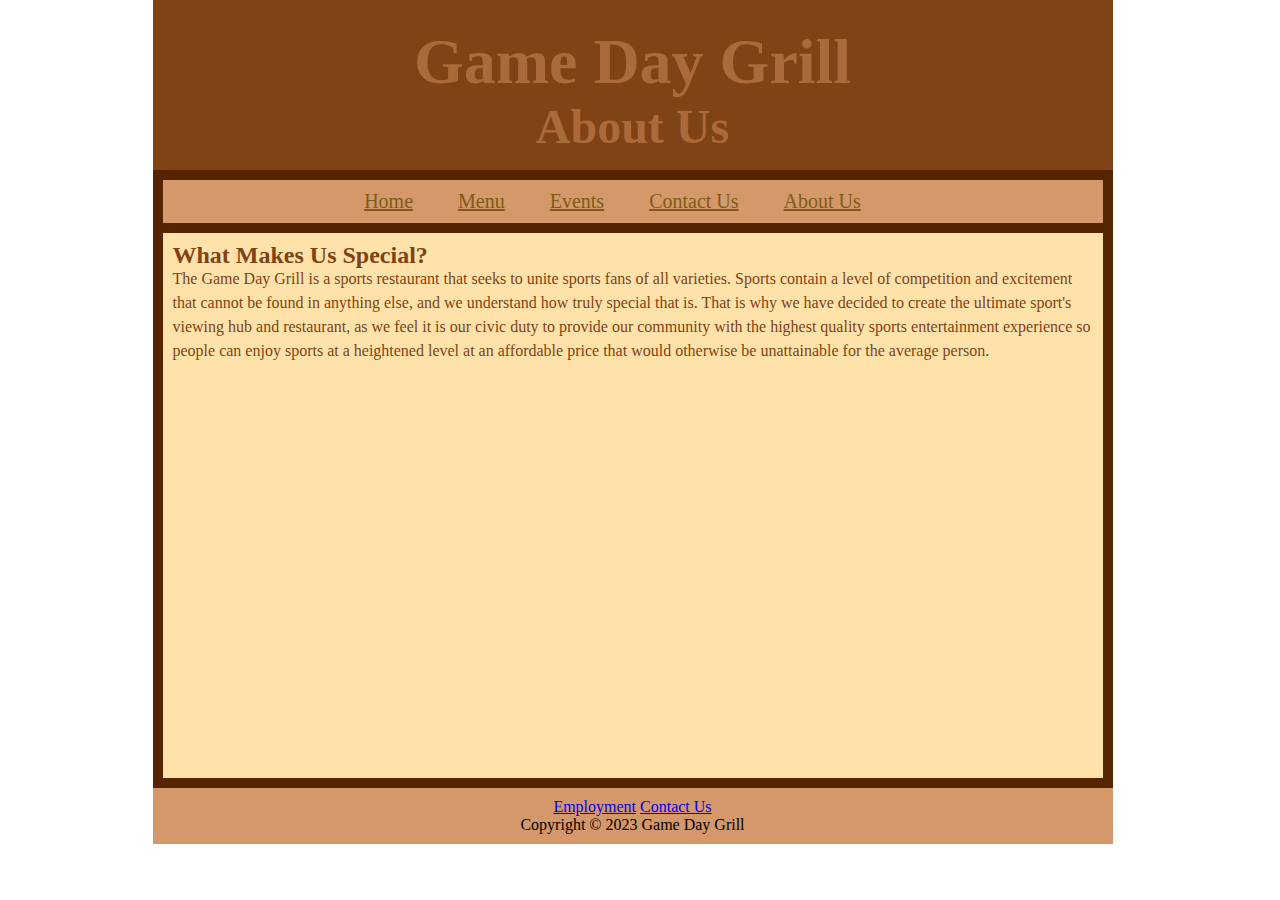
==== aboutus.html @ 4e15d9ac "left a comment on Index.html" ====
<!--Although nav bar and footer are not finished this page will give us a basic outline for every webpage we add to this project. This template will
allow us to avoid retyping the outline of our web page everytiome we want to create a new page. please update this sample with any changes made to the
footer or nav bar-->
<!DOCTYPE html>
<html land="en">

<head>
    <meta Charset="UTF-8">
    <meta name="keywords" content="Game Day Grill, resturaunt, sports bar">
    <meta name="descripiton" content="Enjoy watching sports and eating at Game Day Grill!">
    <title>About Us | Game Day Grill</title>
    <link href="style.css" rel="stylesheet">
</head>

<body>
    <div id="container">
        <header><h1>Game Day Grill</h1>
            <h2>About Us</h2></header>

        <nav>
            <ul>
                <li><a href="index.html" title="Home Page">Home</a></li>
                <li><a href="menu.html" title="Menu Page">Menu</a></li>
                <li><a href="events.html" title="Events Page">Events</a></li>
                <li><a href="contact.html" title="Our Contacts">Contact Us</a></li>
                <li><a href="aboutus.html" title="About Us">About Us</a></li>
            </ul>
        </nav>

        <article>
            <h2>What Makes Us Special?</h2>
            The Game Day Grill is a sports restaurant that seeks to unite sports fans of all
            varieties. Sports contain a level of competition and excitement that cannot be
            found in anything else, and we understand how truly special that is.
            That is why we have decided to create the ultimate sport's viewing hub
            and restaurant, as we feel it is our civic duty to provide our community with
            the highest quality sports entertainment experience so people can enjoy
            sports at a heightened level at an affordable price that would otherwise be
            unattainable for the average person.  
        </article>

        <footer>
            <a href="employment.html" title="Home Page">Employment</a> 
            <a href="contact.html" title="Contact Us">Contact Us</a>
            <br>Copyright &copy; 2023 Game Day Grill
        </footer>

    </div>
</body>

</html>
---- style.css ----
*{
    margin: auto;
    padding: 0px;
}

/* As hex codes */

.color-primary-0 { color: #AA6A39 }	/* Main Primary color */
.color-primary-1 { color: #FFCFAA }
.color-primary-2 { color: #D4986A }
.color-primary-3 { color: #804315 }
.color-primary-4 { color: #552500 }

.color-secondary-1-0 { color: #AA8339 }	/* Main Secondary color (1) */
.color-secondary-1-1 { color: #FFE2AA }
.color-secondary-1-2 { color: #D4B06A }
.color-secondary-1-3 { color: #805B15 }
.color-secondary-1-4 { color: #553800 }

.color-secondary-2-0 { color: #A7383D }	/* Main Secondary color (2) */
.color-secondary-2-1 { color: #FBA7AB }
.color-secondary-2-2 { color: #D1686E }
.color-secondary-2-3 { color: #7D151A }
.color-secondary-2-4 { color: #530004 }

html{
    scrollbar-gutter: stable;
}

#container{
    margin: 0 auto;
    width:960px;
    background-color: #552500;
}
header{
    width: 910px;
    height: 120px;
    padding:25px;
    margin-bottom: 10px;
    text-align:center;
    font-size: 2em;
    background-color: #804315;
    color: #AA6A39;
}

nav{
    width:920px;
    padding: 10px;
    margin-bottom: 10px;
    display: block;
    font-size:1.25em;
    margin-left: 10px;
    margin-right: 10px;
    background-color:#D4986A;
    text-align: center;
}

nav li{
    list-style-type: none;
    display: inline;
    padding-right: 40px
}

nav a:link{
    color: #805B15;
}

nav a:visited{
    color: #805B15;
}

nav a:hover{
    color: #AA8339;
}
#menuheader{
    width: 940px; 
    height: 200px;
    background-image: url("foodpanoramatest.jpg");
    margin-bottom: 10px;
    margin-left: 10px;
    margin-right: 10px;
}
#headertext{
    font-size: 2em;
    color: #FFE2AA;
    margin-left:15px;
}
article{
    width: 920px;
    height: 525px;
    padding: 10px;
    background-color:#FFE2AA;
    color: #804315;
    line-height:1.5em;
    margin: 10px;
}

aside{
    width:290px;
    height: 450px;
    padding: 10px;
    float: left;
    background-color:#FFCFAA;
    color: #804315;
    margin: 0px 10px 0px 10px;
}

section{
    width: 600px;
    height:450px;
    padding:10px;
    float: right;
    background-color:#FFE2AA;
    color: #804315;
    margin: 0px 10px 10px 0px;
}
#menurightside{
    width: 300px;
    height:400px;
    float:right;
    background-color:#FFE2AA;
    color: #804315;
    line-height: 2em;
    font-weight: bold;
}
#previewtext{
    margin-top: 5px;
    text-align: center;
    width:250px;
}
#menurightside li{
    font-weight: bold;
    list-style-type: none;
    margin-left: 10px;
   line-height: 1.9em;
   font-size: 1em;
}
#menuleftside li{
    font-weight: bold;
    list-style-type: none;
    margin-left: 10px;
   line-height: 1.9em;
   font-size: 1em;
}

#hotdogpic{
    width: 300px;
    height: 300px;
    float:right;
    /* This is NOT the image we will use*/
    background-image: url("hotdogtest.jpg"); 
}
#burgerpic{
    width: 300px;
    height: 300px;
    float:left;
    /* This is NOT the image we will use*/
    background-image: url("burgertest.jpg"); 
}
#applicationcomplete{
    text-align: center;
}

footer{
    clear: both;
    text-align: center;
    padding: 10px;
    background-color: #D4986A;
}


h3{
    font-size: 1.35em;
    font: bold 1;
    color: #530004;
    display:inline;
}
h5{
    font-size:.83em;
    display:inline;
}
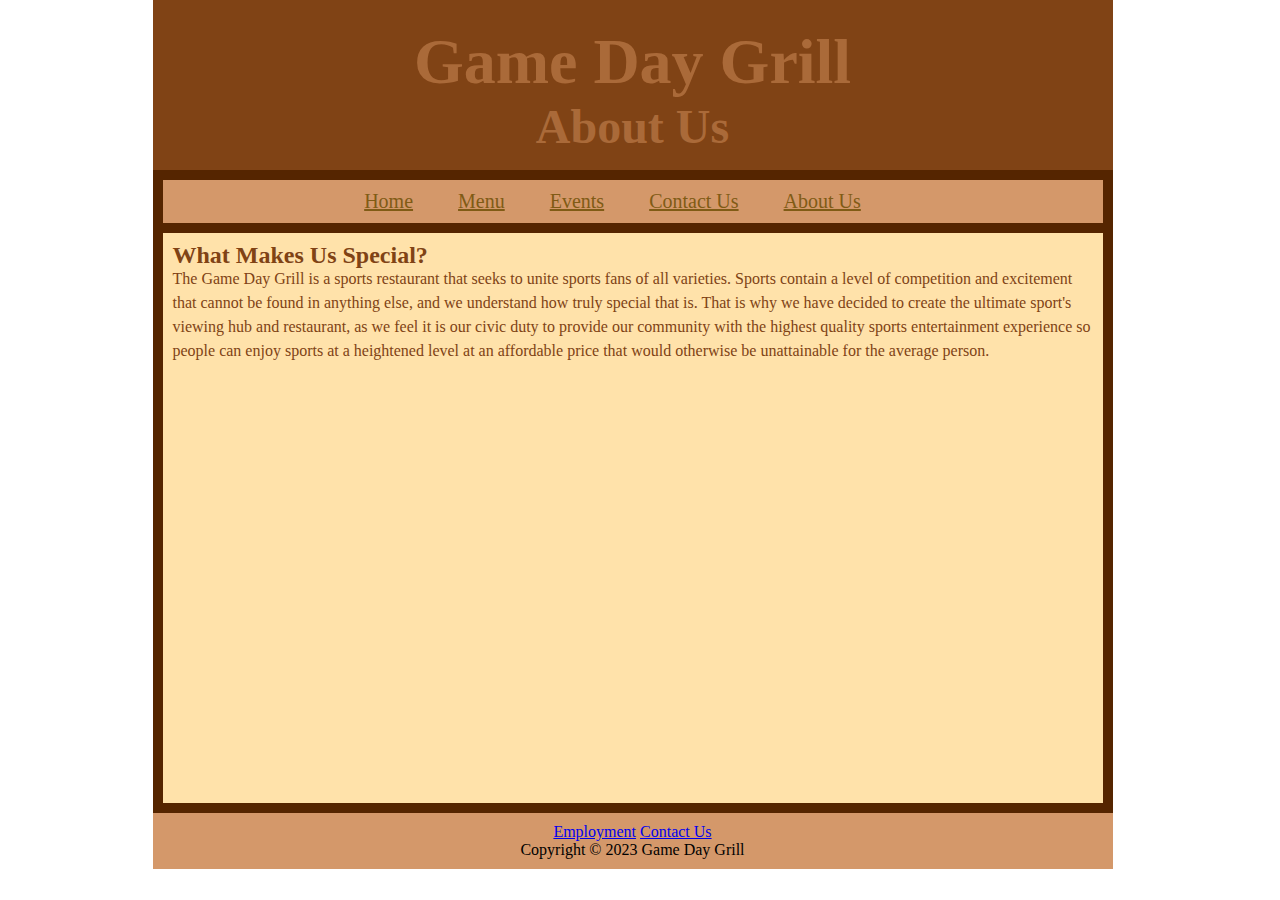
==== commit 5fb8f7e6: "Merge branch 'main' of https://github.com/MarcusFC3/Game-Day-Grill" ====
--- a/aboutus.html
+++ b/aboutus.html
@@ -2,7 +2,7 @@
 allow us to avoid retyping the outline of our web page everytiome we want to create a new page. please update this sample with any changes made to the
 footer or nav bar-->
 <!DOCTYPE html>
-<html land="en">
+<html lang="en">
 
 <head>
     <meta Charset="UTF-8">
@@ -14,8 +14,10 @@
 
 <body>
     <div id="container">
-        <header><h1>Game Day Grill</h1>
-            <h2>About Us</h2></header>
+        <header>
+            <h1>Game Day Grill</h1>
+            <h2>About Us</h2>
+        </header>
 
         <nav>
             <ul>
--- a/style.css
+++ b/style.css
@@ -87,7 +87,7 @@
 }
 article{
     width: 920px;
-    height: 525px;
+    height: 550px;
     padding: 10px;
     background-color:#FFE2AA;
     color: #804315;
@@ -135,7 +135,7 @@
    line-height: 1.9em;
    font-size: 1em;
 }
-#menuleftside li{
+.menuleftside li{
     font-weight: bold;
     list-style-type: none;
     margin-left: 10px;
@@ -171,7 +171,7 @@
 
 h3{
     font-size: 1.35em;
-    font: bold 1;
+    font: bold;
     color: #530004;
     display:inline;
 }
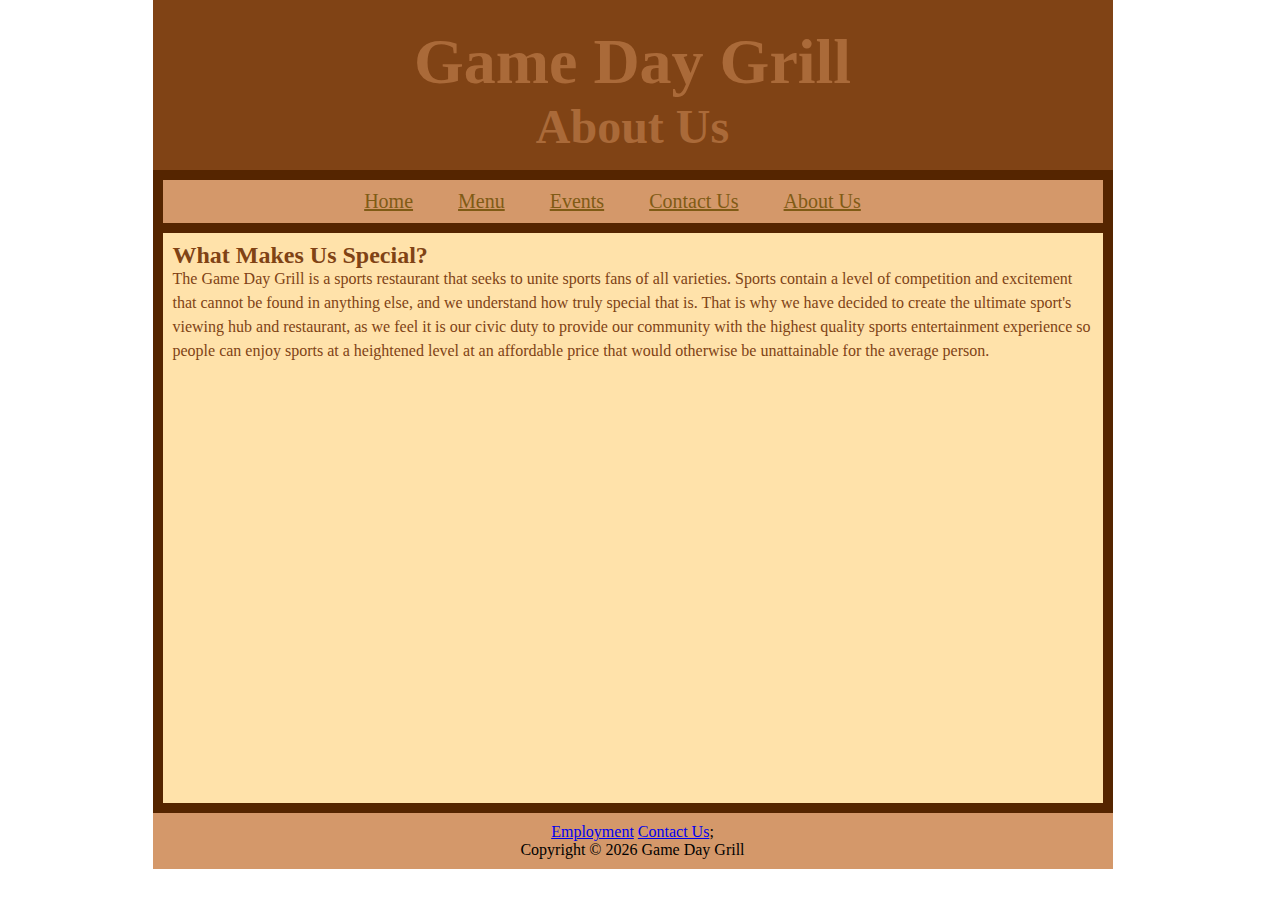
==== commit 255874b9: "added javascript to every page footer" ====
--- a/aboutus.html
+++ b/aboutus.html
@@ -8,7 +8,7 @@
     <meta Charset="UTF-8">
     <meta name="keywords" content="Game Day Grill, resturaunt, sports bar">
     <meta name="descripiton" content="Enjoy watching sports and eating at Game Day Grill!">
-    <title>About Us | Game Day Grill</title>
+    <title>Home | Game Day Grill</title>
     <link href="style.css" rel="stylesheet">
 </head>
 
@@ -43,8 +43,13 @@
 
         <footer>
             <a href="employment.html" title="Home Page">Employment</a> 
-            <a href="contact.html" title="Contact Us">Contact Us</a>
-            <br>Copyright &copy; 2023 Game Day Grill
+            <a href="contact.html" title="Contact Us">Contact Us</a>;
+            <br>
+            <script>
+                const today = new Date();
+                document.write(`Copyright \u00A9 ${today.getFullYear()} Game Day Grill`);
+            </script>
+            <noscript> &copy; 2024 Game Day Grill</noscript>
         </footer>
 
     </div>
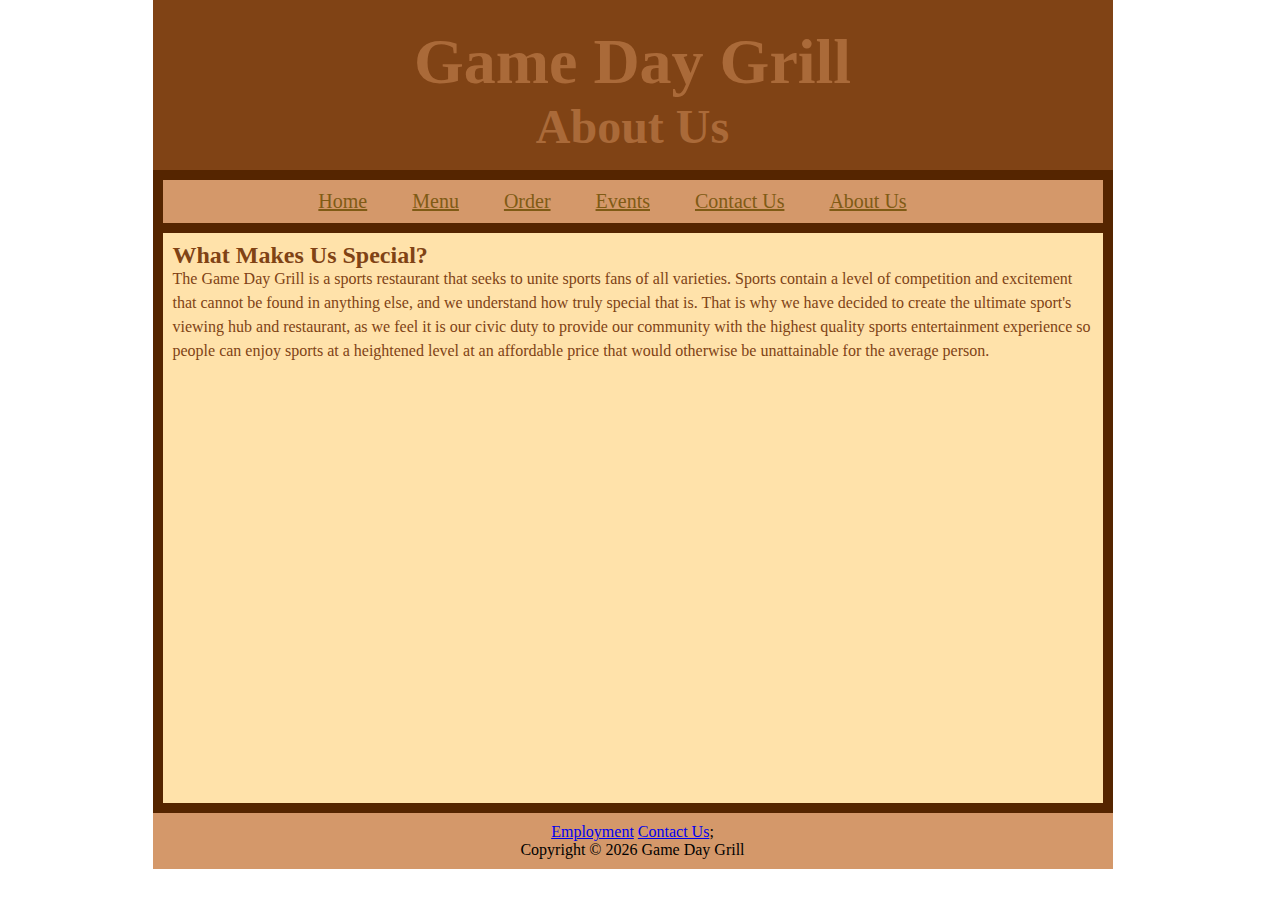
==== commit 96be9c4e: "added menu prices" ====
--- a/aboutus.html
+++ b/aboutus.html
@@ -8,7 +8,7 @@
     <meta Charset="UTF-8">
     <meta name="keywords" content="Game Day Grill, resturaunt, sports bar">
     <meta name="descripiton" content="Enjoy watching sports and eating at Game Day Grill!">
-    <title>Home | Game Day Grill</title>
+    <title>About Us | Game Day Grill</title>
     <link href="style.css" rel="stylesheet">
 </head>
 
@@ -23,6 +23,7 @@
             <ul>
                 <li><a href="index.html" title="Home Page">Home</a></li>
                 <li><a href="menu.html" title="Menu Page">Menu</a></li>
+                <li><a href="order.html" title="Order Form">Order</a></li>
                 <li><a href="events.html" title="Events Page">Events</a></li>
                 <li><a href="contact.html" title="Our Contacts">Contact Us</a></li>
                 <li><a href="aboutus.html" title="About Us">About Us</a></li>
--- a/style.css
+++ b/style.css
@@ -114,13 +114,12 @@
     color: #804315;
     margin: 0px 10px 10px 0px;
 }
-#menurightside{
+.menurightside{
     width: 300px;
     height:400px;
     float:right;
     background-color:#FFE2AA;
     color: #804315;
-    line-height: 2em;
     font-weight: bold;
 }
 #previewtext{
@@ -128,13 +127,22 @@
     text-align: center;
     width:250px;
 }
-#menurightside li{
+.menurightside li{
     font-weight: bold;
     list-style-type: none;
     margin-left: 10px;
    line-height: 1.9em;
    font-size: 1em;
 }
+
+.menurightside li :nth-child(0){
+    padding-left: 20px;
+}
+
+.menurightside li :nth-child(1){
+    line-height: 1.2em;
+}
+
 .menuleftside li{
     font-weight: bold;
     list-style-type: none;
@@ -142,7 +150,9 @@
    line-height: 1.9em;
    font-size: 1em;
 }
-
+.menuleftside li :nth-child(1){
+    line-height: 1.2em;
+}
 #hotdogpic{
     width: 300px;
     height: 300px;
@@ -178,4 +188,7 @@
 h5{
     font-size:.83em;
     display:inline;
+}
+h6{
+    font-size:.83em;
 }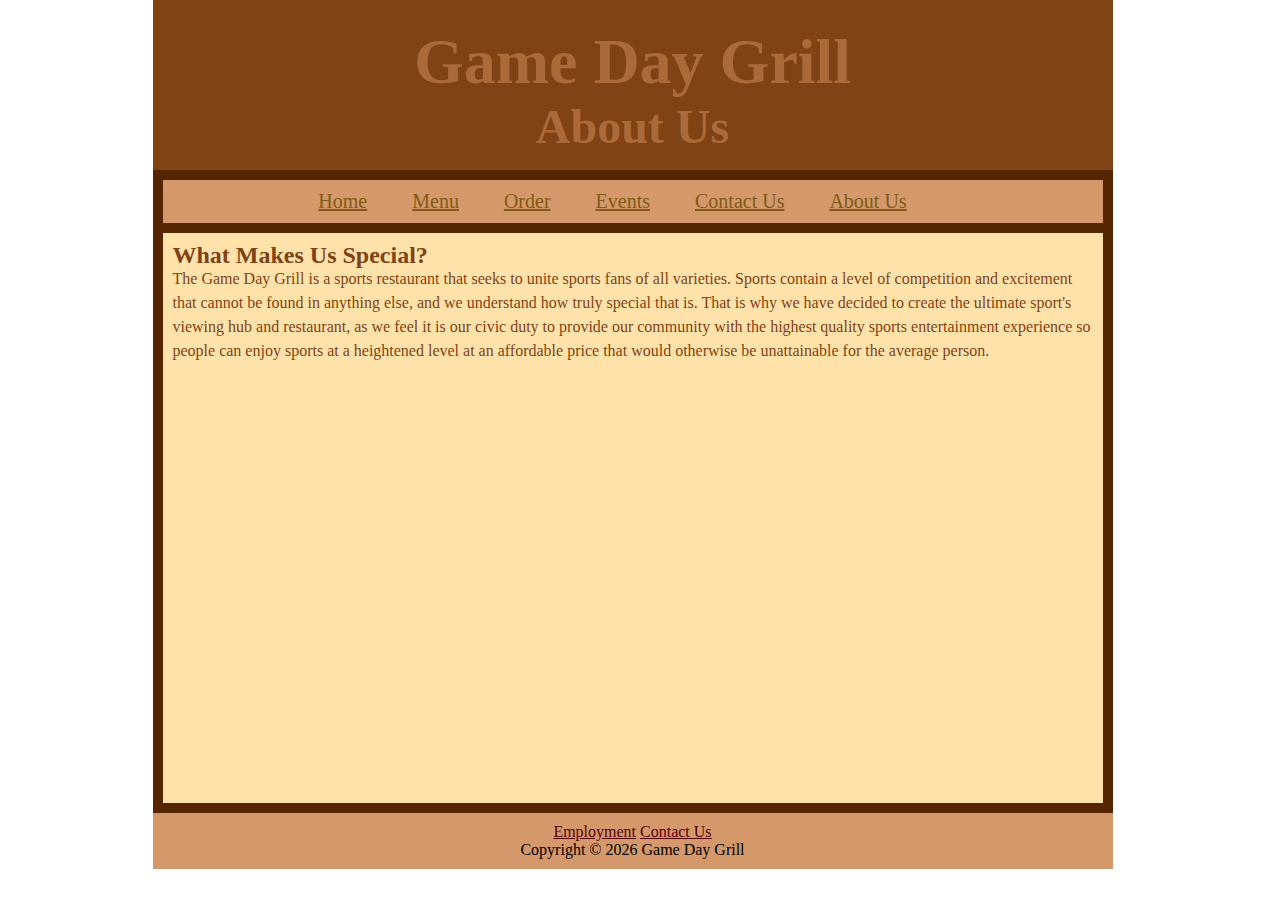
==== commit 7296db93: "changed color of footer links and keywords" ====
--- a/aboutus.html
+++ b/aboutus.html
@@ -1,12 +1,9 @@
-<!--Although nav bar and footer are not finished this page will give us a basic outline for every webpage we add to this project. This template will
-allow us to avoid retyping the outline of our web page everytiome we want to create a new page. please update this sample with any changes made to the
-footer or nav bar-->
 <!DOCTYPE html>
 <html lang="en">
 
 <head>
     <meta Charset="UTF-8">
-    <meta name="keywords" content="Game Day Grill, resturaunt, sports bar">
+    <meta name="keywords" content="Game Day Grill, Resturaunt, Sports Gril, Ohio, Food, Burger, Chicken, Sandwich, Grill, Sports, Football, Soccer, Baseball, Basketball, Hiring">
     <meta name="descripiton" content="Enjoy watching sports and eating at Game Day Grill!">
     <title>About Us | Game Day Grill</title>
     <link href="style.css" rel="stylesheet">
@@ -44,7 +41,7 @@
 
         <footer>
             <a href="employment.html" title="Home Page">Employment</a> 
-            <a href="contact.html" title="Contact Us">Contact Us</a>;
+            <a href="contact.html" title="Contact Us">Contact Us</a>
             <br>
             <script>
                 const today = new Date();
@@ -55,5 +52,4 @@
 
     </div>
 </body>
-
 </html>--- a/style.css
+++ b/style.css
@@ -177,7 +177,17 @@
     padding: 10px;
     background-color: #D4986A;
 }
-
+footer a:link{
+    color: #530004;
+}
+
+footer a:visited{
+    color: #530004;
+}
+
+footer a:hover{
+    color: #7D151A
+}
 
 h3{
     font-size: 1.35em;
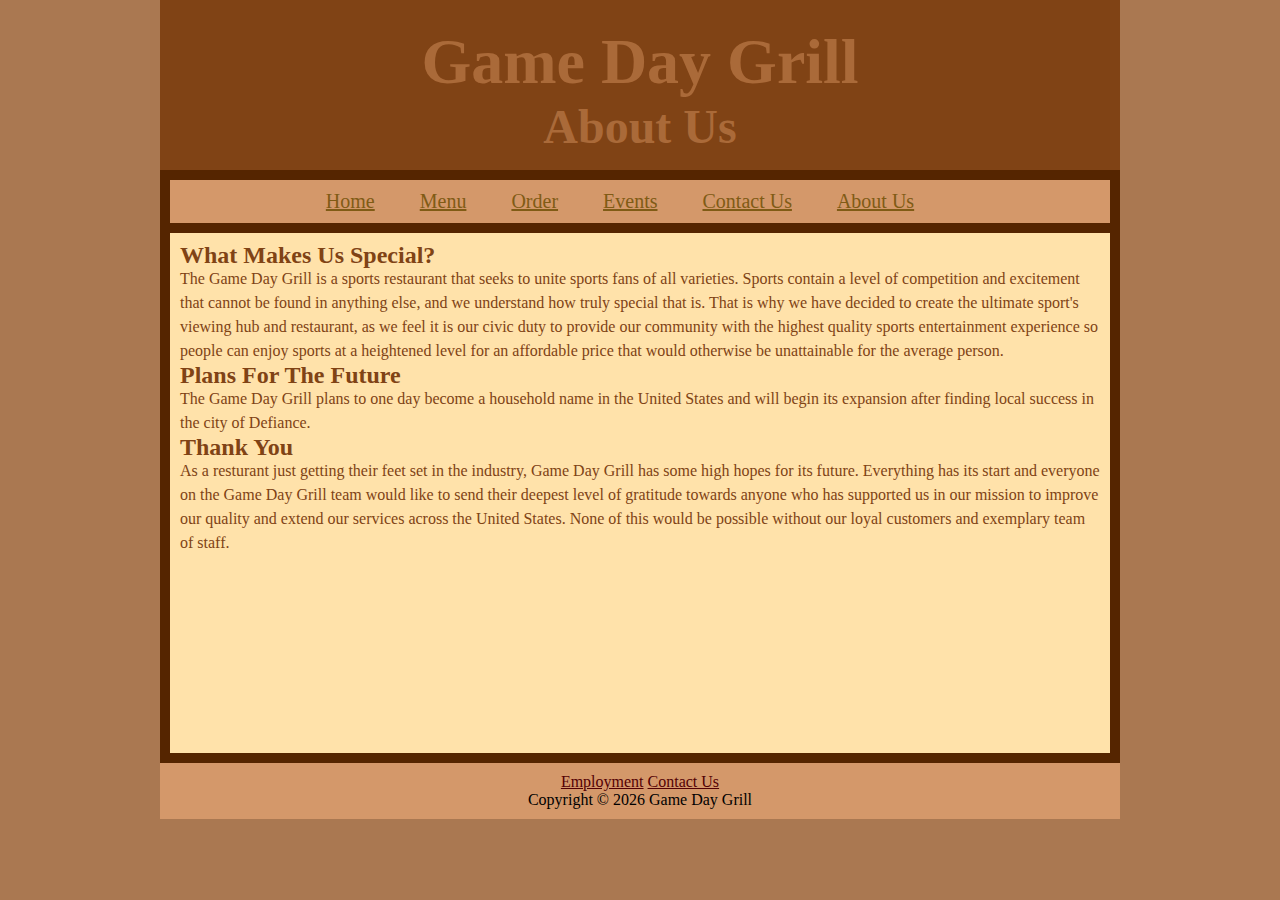
==== commit 683326f8: "changed about us page" ====
--- a/aboutus.html
+++ b/aboutus.html
@@ -35,8 +35,17 @@
             That is why we have decided to create the ultimate sport's viewing hub
             and restaurant, as we feel it is our civic duty to provide our community with
             the highest quality sports entertainment experience so people can enjoy
-            sports at a heightened level at an affordable price that would otherwise be
-            unattainable for the average person.  
+            sports at a heightened level for an affordable price that would otherwise be
+            unattainable for the average person. 
+            <h2>Plans For The Future</h2>
+            The Game Day Grill plans to one day become a household name in the United States and
+            will begin its expansion after finding local success in the city of Defiance.
+            <h2>Thank You</h2>
+            As a resturant just getting their feet set in the industry, Game Day Grill 
+            has some high hopes for its future. Everything has its start and everyone on the Game Day Grill team 
+            would like to send their deepest level of gratitude towards anyone who has supported us in 
+            our mission to improve our quality and extend our services across the United States. None of this would
+            be possible without our loyal customers and exemplary team of staff.
         </article>
 
         <footer>
--- a/style.css
+++ b/style.css
@@ -23,8 +23,8 @@
 .color-secondary-2-3 { color: #7D151A }
 .color-secondary-2-4 { color: #530004 }
 
-html{
-    scrollbar-gutter: stable;
+body{
+    background-color:rgb(170, 120, 81);
 }
 
 #container{
@@ -87,7 +87,7 @@
 }
 article{
     width: 920px;
-    height: 550px;
+    height: 500px;
     padding: 10px;
     background-color:#FFE2AA;
     color: #804315;
@@ -155,14 +155,14 @@
 }
 #hotdogpic{
     width: 300px;
-    height: 300px;
+    height: 280px;
     float:right;
     /* This is NOT the image we will use*/
     background-image: url("hotdogtest.jpg"); 
 }
 #burgerpic{
     width: 300px;
-    height: 300px;
+    height: 280px;
     float:left;
     /* This is NOT the image we will use*/
     background-image: url("burgertest.jpg"); 
@@ -186,7 +186,7 @@
 }
 
 footer a:hover{
-    color: #7D151A
+    color: #7D151A;
 }
 
 h3{
@@ -201,4 +201,17 @@
 }
 h6{
     font-size:.83em;
+}
+input{
+    margin-top: 2px;
+    margin-bottom: 2px;
+}
+aside a:link{
+    color: #A7383D;
+}
+aside a:visited{
+    color: #A7383D;
+}
+aside a:hover{
+    color: #D1686E;
 }